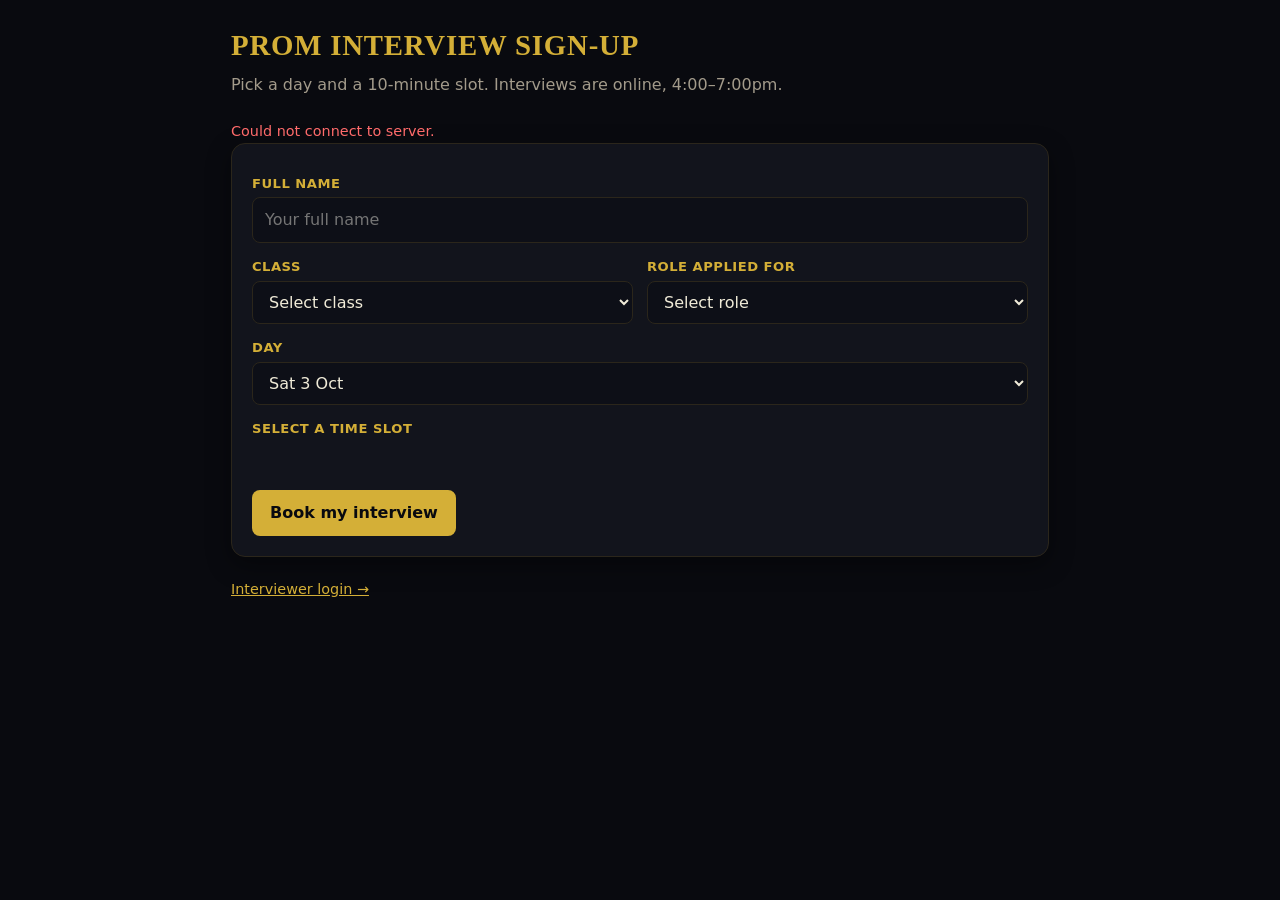
==== my_app/index.html @ 1c2821ef "Initial commit" ====
<!DOCTYPE html>
    <html lang="en">
    <head>
    <meta charset="utf-8">
    <meta name="viewport" content="width=device-width, initial-scale=1, viewport-fit=cover">
    <title>Prom Interview Sign-up</title>
    <link rel="stylesheet" href="styles.css">
    </head>
    <body>
    <main>
        <div id="signup">
        <h1>Prom Interview Sign-up</h1>
        <p class="sub">Pick a day and a 10-minute slot. Interviews are online, 4:00–7:00pm.</p>

        <div id="notice" class="warn"></div>

        <div class="card">
            <div id="mine" class="ok"></div>
            <form id="f">
            <div class="full">
                <label for="name">Full name</label>
                <input id="name" required placeholder="Your full name">
            </div>
            <div>
                <label for="cls">Class</label>
                <select id="cls" required></select>
            </div>
            <div>
                <label for="role">Role applied for</label>
                <select id="role" required></select>
            </div>
            <div class="full">
                <label for="day">Day</label>
                <select id="day">
                <option value="2026-10-03">Sat 3 Oct</option>
                <option value="2026-10-04">Sun 4 Oct</option>
                </select>
            </div>

            <div class="full">
                <label>Select a Time Slot</label>
                <div id="slot-tiles" class="tile-grid"></div>
                <input type="hidden" id="slot" required>
            </div>

            <div class="full warn" id="msg"></div>
            <div class="full">
                <button type="submit" id="save">Book my interview</button>
            </div>
            </form>
        </div>

        <p><a href="staff.html" class="link">Interviewer login &rarr;</a></p>
        </div>
    </main>

    <script src="script.js"></script>
    </body>
    </html>
---- my_app/styles.css ----
:root {
    /* Prom 2027 Palette: Black, Gold & Warm Off-White */
    --bg: #090a0f;           /* Deep space black */
    --card: #12141c;         /* Dark navy-tinted card */
    --ink: #f0ebd8;          /* Warm off-white primary text */
    --mute: #a39b8b;         /* Muted secondary text */
    --line: #2b261b;         /* Dark golden-brown borders */
    --acc: #d4af37;          /* Classic metallic gold accent */
    --accink: #090a0f;       /* Dark text for gold buttons */
    --gold-glow: #e2c044;    /* Highlights */
    --warn: #ff6b6b;         /* Warning red */
    --ok: #6bdf72;           /* Success green */
    box-sizing: border-box;
    }

    * {
    box-sizing: border-box;
    }

    body {
    margin: 0;
    background: var(--bg);
    color: var(--ink);
    font: 16px/1.5 system-ui, -apple-system, Segoe UI, sans-serif;
    }

    main {
    max-width: 850px;
    margin: 0 auto;
    padding: 24px 16px 60px;
    }

    h1 {
    font-family: Georgia, 'Times New Roman', Times, serif;
    font-size: 1.8rem;
    margin: 0 0 6px;
    color: var(--acc);
    letter-spacing: 0.8px;
    text-transform: uppercase;
    }

    .sub {
    color: var(--mute);
    margin: 0 0 24px;
    }

    .card {
    background: var(--card);
    border: 1px solid var(--line);
    border-radius: 14px;
    padding: 20px;
    margin-bottom: 20px;
    box-shadow: 0 8px 24px rgba(0, 0, 0, 0.4);
    }

    form {
    display: grid;
    grid-template-columns: 1fr 1fr;
    gap: 14px;
    }

    .full {
    grid-column: 1 / -1;
    }

    label {
    display: block;
    font-size: 0.82rem;
    color: var(--acc);
    margin-bottom: 4px;
    font-weight: 600;
    letter-spacing: 0.5px;
    text-transform: uppercase;
    }

    input, select {
    width: 100%;
    font: inherit;
    color: var(--ink);
    background: #0d0f17;
    border: 1px solid var(--line);
    border-radius: 8px;
    padding: 10px 12px;
    transition: border-color 0.2s ease;
    }

    input:focus, select:focus {
    outline: none;
    border-color: var(--acc);
    }

    button {
    font: inherit;
    font-weight: 700;
    border: 0;
    border-radius: 8px;
    padding: 11px 18px;
    cursor: pointer;
    background: var(--acc);
    color: var(--accink);
    transition: background 0.2s ease, transform 0.1s ease;
    }

    button:hover:not(:disabled) {
    background: var(--gold-glow);
    }

    button:disabled {
    opacity: 0.5;
    cursor: not-allowed;
    }

    button.ghost {
    background: transparent;
    color: var(--warn);
    border: 1px solid rgba(255, 107, 107, 0.3);
    padding: 5px 12px;
    font-size: 0.85rem;
    border-radius: 6px;
    }

    button.ghost:hover {
    background: rgba(255, 107, 107, 0.12);
    }

    .warn {
    color: var(--warn);
    font-size: 0.9rem;
    min-height: 1.2em;
    }

    .ok {
    color: var(--ok);
    font-weight: 600;
    margin-bottom: 10px;
    }

    h2 {
    font-family: Georgia, 'Times New Roman', Times, serif;
    font-size: 1.25rem;
    margin: 0 0 14px;
    color: var(--acc);
    }

    /* --- TABLE STYLING --- */

    .wrap {
    overflow-x: auto;
    border: 1px solid var(--line);
    border-radius: 10px;
    background: #0d0f17;
    }

    table {
    width: 100%;
    border-collapse: collapse;
    font-size: 0.92rem;
    min-width: 680px;
    }

    th, td {
    text-align: left;
    padding: 12px 14px;
    border-bottom: 1px solid var(--line);
    white-space: nowrap;
    }

    tr:last-child td {
    border-bottom: none;
    }

    th {
    color: var(--acc);
    font-weight: 600;
    font-size: 0.8rem;
    background: rgba(212, 175, 55, 0.06);
    text-transform: uppercase;
    letter-spacing: 0.6px;
    }

    .link {
    color: var(--acc);
    text-decoration: underline;
    font-size: 0.9rem;
    }

    .link:hover {
    color: var(--gold-glow);
    }

    /* --- TIME SLOT TILES --- */

    .tile-grid {
    display: grid;
    grid-template-columns: repeat(auto-fill, minmax(130px, 1fr));
    gap: 8px;
    margin-top: 6px;
    }

    .slot-tile {
    background: #0d0f17;
    border: 1px solid var(--line);
    border-radius: 8px;
    padding: 10px;
    text-align: center;
    font-size: 0.85rem;
    font-weight: 600;
    color: var(--ink);
    cursor: pointer;
    transition: all 0.2s ease;
    user-select: none;
    }

    .slot-tile:hover:not(.taken) {
    border-color: var(--acc);
    background: rgba(212, 175, 55, 0.12);
    color: var(--acc);
    }

    .slot-tile.selected {
    border-color: var(--acc);
    background: var(--acc);
    color: var(--accink);
    box-shadow: 0 0 10px rgba(212, 175, 55, 0.3);
    }

    .slot-tile.taken {
    opacity: 0.35;
    background: rgba(255, 255, 255, 0.03);
    color: var(--mute);
    border-color: transparent;
    cursor: not-allowed;
    text-decoration: line-through;
    }

    @media (max-width: 520px) {
    form {
        grid-template-columns: 1fr;
    }
    }
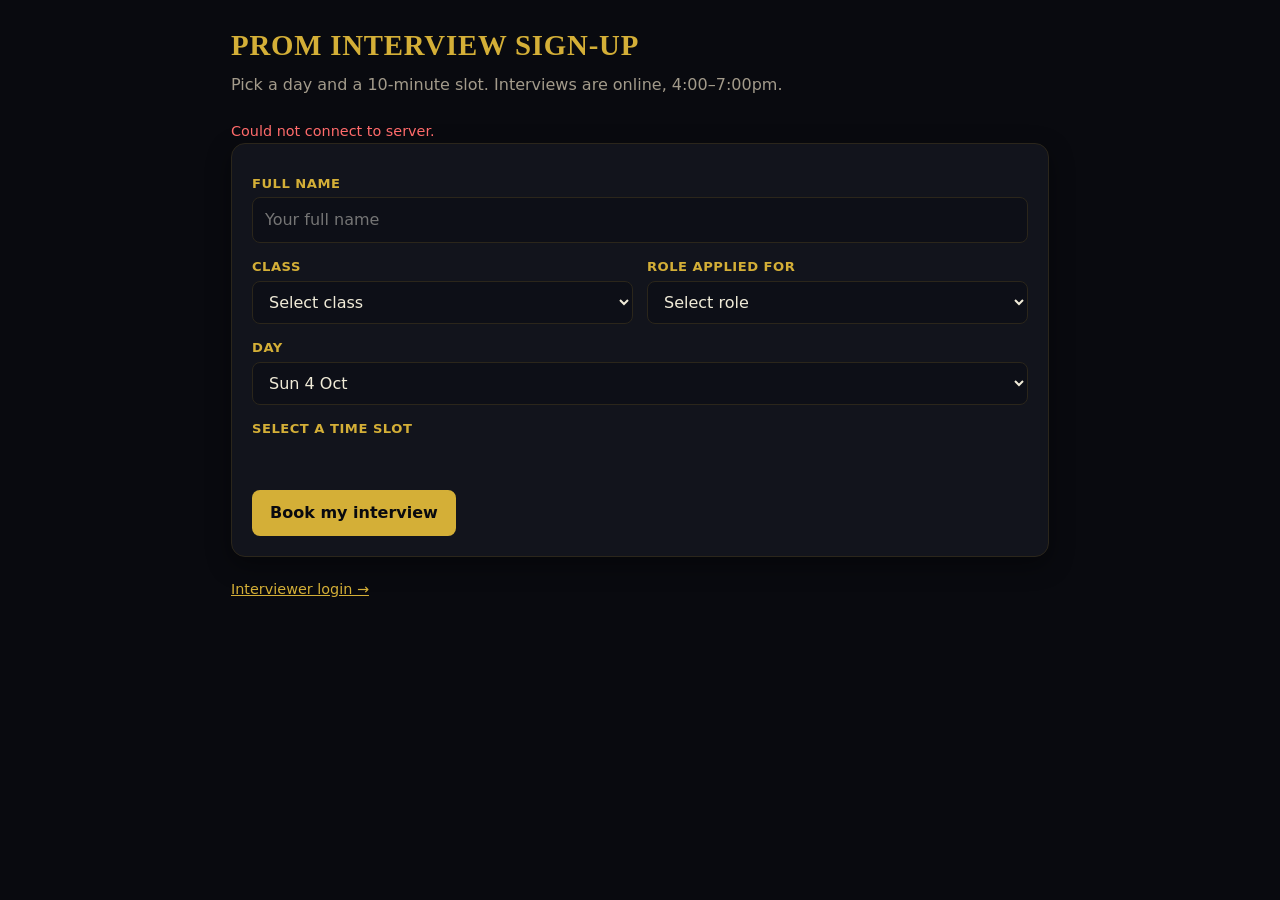
==== commit fae33eea: "Changed dates, removed 3rd oct" ====
--- a/my_app/index.html
+++ b/my_app/index.html
@@ -1,59 +1,65 @@
-    <!DOCTYPE html>
-    <html lang="en">
-    <head>
-    <meta charset="utf-8">
-    <meta name="viewport" content="width=device-width, initial-scale=1, viewport-fit=cover">
-    <title>Prom Interview Sign-up</title>
-    <link rel="stylesheet" href="styles.css">
-    </head>
-    <body>
-    <main>
-        <div id="signup">
-        <h1>Prom Interview Sign-up</h1>
-        <p class="sub">Pick a day and a 10-minute slot. Interviews are online, 4:00–7:00pm.</p>
+<!doctype html>
+<html lang="en">
+	<head>
+		<meta charset="utf-8" />
+		<meta
+			name="viewport"
+			content="width=device-width, initial-scale=1, viewport-fit=cover"
+		/>
+		<title>Prom Interview Sign-up</title>
+		<link rel="stylesheet" href="styles.css" />
+	</head>
+	<body>
+		<main>
+			<div id="signup">
+				<h1>Prom Interview Sign-up</h1>
+				<p class="sub">
+					Pick a day and a 10-minute slot. Interviews are online, 4:00–7:00pm.
+				</p>
 
-        <div id="notice" class="warn"></div>
+				<div id="notice" class="warn"></div>
 
-        <div class="card">
-            <div id="mine" class="ok"></div>
-            <form id="f">
-            <div class="full">
-                <label for="name">Full name</label>
-                <input id="name" required placeholder="Your full name">
-            </div>
-            <div>
-                <label for="cls">Class</label>
-                <select id="cls" required></select>
-            </div>
-            <div>
-                <label for="role">Role applied for</label>
-                <select id="role" required></select>
-            </div>
-            <div class="full">
-                <label for="day">Day</label>
-                <select id="day">
-                <option value="2026-10-03">Sat 3 Oct</option>
-                <option value="2026-10-04">Sun 4 Oct</option>
-                </select>
-            </div>
+				<div class="card">
+					<div id="mine" class="ok"></div>
+					<form id="f">
+						<div class="full">
+							<label for="name">Full name</label>
+							<input id="name" required placeholder="Your full name" />
+						</div>
+						<div>
+							<label for="cls">Class</label>
+							<select id="cls" required></select>
+						</div>
+						<div>
+							<label for="role">Role applied for</label>
+							<select id="role" required></select>
+						</div>
+						<div class="full">
+							<label for="day">Day</label>
+							<select id="day">
+								<option value="2026-10-04">Sun 4 Oct</option>
+								<option value="2026-10-10">Sat 10 Oct</option>
+								<option value="2026-10-11">Sun 11 Oct</option>
+							</select>
+						</div>
 
-            <div class="full">
-                <label>Select a Time Slot</label>
-                <div id="slot-tiles" class="tile-grid"></div>
-                <input type="hidden" id="slot" required>
-            </div>
+						<div class="full">
+							<label>Select a Time Slot</label>
+							<div id="slot-tiles" class="tile-grid"></div>
+							<input type="hidden" id="slot" required />
+						</div>
 
-            <div class="full warn" id="msg"></div>
-            <div class="full">
-                <button type="submit" id="save">Book my interview</button>
-            </div>
-            </form>
-        </div>
+						<div class="full warn" id="msg"></div>
+						<div class="full">
+							<button type="submit" id="save">Book my interview</button>
+						</div>
+					</form>
+				</div>
 
-        <p><a href="staff.html" class="link">Interviewer login &rarr;</a></p>
-        </div>
-    </main>
+				<p><a href="staff.html" class="link">Interviewer login &rarr;</a></p>
+			</div>
+		</main>
 
-    <script src="script.js"></script>
-    </body>
-    </html>+		<script src="script.js"></script>
+	</body>
+</html>
--- a/my_app/styles.css
+++ b/my_app/styles.css
@@ -1,240 +1,244 @@
-    :root {
-    /* Prom 2027 Palette: Black, Gold & Warm Off-White */
-    --bg: #090a0f;           /* Deep space black */
-    --card: #12141c;         /* Dark navy-tinted card */
-    --ink: #f0ebd8;          /* Warm off-white primary text */
-    --mute: #a39b8b;         /* Muted secondary text */
-    --line: #2b261b;         /* Dark golden-brown borders */
-    --acc: #d4af37;          /* Classic metallic gold accent */
-    --accink: #090a0f;       /* Dark text for gold buttons */
-    --gold-glow: #e2c044;    /* Highlights */
-    --warn: #ff6b6b;         /* Warning red */
-    --ok: #6bdf72;           /* Success green */
-    box-sizing: border-box;
-    }
-
-    * {
-    box-sizing: border-box;
-    }
-
-    body {
-    margin: 0;
-    background: var(--bg);
-    color: var(--ink);
-    font: 16px/1.5 system-ui, -apple-system, Segoe UI, sans-serif;
-    }
-
-    main {
-    max-width: 850px;
-    margin: 0 auto;
-    padding: 24px 16px 60px;
-    }
-
-    h1 {
-    font-family: Georgia, 'Times New Roman', Times, serif;
-    font-size: 1.8rem;
-    margin: 0 0 6px;
-    color: var(--acc);
-    letter-spacing: 0.8px;
-    text-transform: uppercase;
-    }
-
-    .sub {
-    color: var(--mute);
-    margin: 0 0 24px;
-    }
-
-    .card {
-    background: var(--card);
-    border: 1px solid var(--line);
-    border-radius: 14px;
-    padding: 20px;
-    margin-bottom: 20px;
-    box-shadow: 0 8px 24px rgba(0, 0, 0, 0.4);
-    }
-
-    form {
-    display: grid;
-    grid-template-columns: 1fr 1fr;
-    gap: 14px;
-    }
-
-    .full {
-    grid-column: 1 / -1;
-    }
-
-    label {
-    display: block;
-    font-size: 0.82rem;
-    color: var(--acc);
-    margin-bottom: 4px;
-    font-weight: 600;
-    letter-spacing: 0.5px;
-    text-transform: uppercase;
-    }
-
-    input, select {
-    width: 100%;
-    font: inherit;
-    color: var(--ink);
-    background: #0d0f17;
-    border: 1px solid var(--line);
-    border-radius: 8px;
-    padding: 10px 12px;
-    transition: border-color 0.2s ease;
-    }
-
-    input:focus, select:focus {
-    outline: none;
-    border-color: var(--acc);
-    }
-
-    button {
-    font: inherit;
-    font-weight: 700;
-    border: 0;
-    border-radius: 8px;
-    padding: 11px 18px;
-    cursor: pointer;
-    background: var(--acc);
-    color: var(--accink);
-    transition: background 0.2s ease, transform 0.1s ease;
-    }
-
-    button:hover:not(:disabled) {
-    background: var(--gold-glow);
-    }
-
-    button:disabled {
-    opacity: 0.5;
-    cursor: not-allowed;
-    }
-
-    button.ghost {
-    background: transparent;
-    color: var(--warn);
-    border: 1px solid rgba(255, 107, 107, 0.3);
-    padding: 5px 12px;
-    font-size: 0.85rem;
-    border-radius: 6px;
-    }
-
-    button.ghost:hover {
-    background: rgba(255, 107, 107, 0.12);
-    }
-
-    .warn {
-    color: var(--warn);
-    font-size: 0.9rem;
-    min-height: 1.2em;
-    }
-
-    .ok {
-    color: var(--ok);
-    font-weight: 600;
-    margin-bottom: 10px;
-    }
-
-    h2 {
-    font-family: Georgia, 'Times New Roman', Times, serif;
-    font-size: 1.25rem;
-    margin: 0 0 14px;
-    color: var(--acc);
-    }
-
-    /* --- TABLE STYLING --- */
-
-    .wrap {
-    overflow-x: auto;
-    border: 1px solid var(--line);
-    border-radius: 10px;
-    background: #0d0f17;
-    }
-
-    table {
-    width: 100%;
-    border-collapse: collapse;
-    font-size: 0.92rem;
-    min-width: 680px;
-    }
-
-    th, td {
-    text-align: left;
-    padding: 12px 14px;
-    border-bottom: 1px solid var(--line);
-    white-space: nowrap;
-    }
-
-    tr:last-child td {
-    border-bottom: none;
-    }
-
-    th {
-    color: var(--acc);
-    font-weight: 600;
-    font-size: 0.8rem;
-    background: rgba(212, 175, 55, 0.06);
-    text-transform: uppercase;
-    letter-spacing: 0.6px;
-    }
-
-    .link {
-    color: var(--acc);
-    text-decoration: underline;
-    font-size: 0.9rem;
-    }
-
-    .link:hover {
-    color: var(--gold-glow);
-    }
-
-    /* --- TIME SLOT TILES --- */
-
-    .tile-grid {
-    display: grid;
-    grid-template-columns: repeat(auto-fill, minmax(130px, 1fr));
-    gap: 8px;
-    margin-top: 6px;
-    }
-
-    .slot-tile {
-    background: #0d0f17;
-    border: 1px solid var(--line);
-    border-radius: 8px;
-    padding: 10px;
-    text-align: center;
-    font-size: 0.85rem;
-    font-weight: 600;
-    color: var(--ink);
-    cursor: pointer;
-    transition: all 0.2s ease;
-    user-select: none;
-    }
-
-    .slot-tile:hover:not(.taken) {
-    border-color: var(--acc);
-    background: rgba(212, 175, 55, 0.12);
-    color: var(--acc);
-    }
-
-    .slot-tile.selected {
-    border-color: var(--acc);
-    background: var(--acc);
-    color: var(--accink);
-    box-shadow: 0 0 10px rgba(212, 175, 55, 0.3);
-    }
-
-    .slot-tile.taken {
-    opacity: 0.35;
-    background: rgba(255, 255, 255, 0.03);
-    color: var(--mute);
-    border-color: transparent;
-    cursor: not-allowed;
-    text-decoration: line-through;
-    }
-
-    @media (max-width: 520px) {
-    form {
-        grid-template-columns: 1fr;
-    }
-    }+:root {
+	--bg: #090a0f;
+	--card: #12141c;
+	--ink: #f0ebd8;
+	--mute: #a39b8b;
+	--line: #2b261b;
+	--acc: #d4af37;
+	--accink: #090a0f;
+	--gold-glow: #e2c044;
+	--warn: #ff6b6b;
+	--ok: #6bdf72;
+	box-sizing: border-box;
+}
+
+* {
+	box-sizing: border-box;
+}
+
+body {
+	margin: 0;
+	background: var(--bg);
+	color: var(--ink);
+	font:
+		16px/1.5 system-ui,
+		-apple-system,
+		Segoe UI,
+		sans-serif;
+}
+
+main {
+	max-width: 850px;
+	margin: 0 auto;
+	padding: 24px 16px 60px;
+}
+
+h1 {
+	font-family: Georgia, "Times New Roman", Times, serif;
+	font-size: 1.8rem;
+	margin: 0 0 6px;
+	color: var(--acc);
+	letter-spacing: 0.8px;
+	text-transform: uppercase;
+}
+
+.sub {
+	color: var(--mute);
+	margin: 0 0 24px;
+}
+
+.card {
+	background: var(--card);
+	border: 1px solid var(--line);
+	border-radius: 14px;
+	padding: 20px;
+	margin-bottom: 20px;
+	box-shadow: 0 8px 24px rgba(0, 0, 0, 0.4);
+}
+
+form {
+	display: grid;
+	grid-template-columns: 1fr 1fr;
+	gap: 14px;
+}
+
+.full {
+	grid-column: 1 / -1;
+}
+
+label {
+	display: block;
+	font-size: 0.82rem;
+	color: var(--acc);
+	margin-bottom: 4px;
+	font-weight: 600;
+	letter-spacing: 0.5px;
+	text-transform: uppercase;
+}
+
+input,
+select {
+	width: 100%;
+	font: inherit;
+	color: var(--ink);
+	background: #0d0f17;
+	border: 1px solid var(--line);
+	border-radius: 8px;
+	padding: 10px 12px;
+	transition: border-color 0.2s ease;
+}
+
+input:focus,
+select:focus {
+	outline: none;
+	border-color: var(--acc);
+}
+
+button {
+	font: inherit;
+	font-weight: 700;
+	border: 0;
+	border-radius: 8px;
+	padding: 11px 18px;
+	cursor: pointer;
+	background: var(--acc);
+	color: var(--accink);
+	transition:
+		background 0.2s ease,
+		transform 0.1s ease;
+}
+
+button:hover:not(:disabled) {
+	background: var(--gold-glow);
+}
+
+button:disabled {
+	opacity: 0.5;
+	cursor: not-allowed;
+}
+
+button.ghost {
+	background: transparent;
+	color: var(--warn);
+	border: 1px solid rgba(255, 107, 107, 0.3);
+	padding: 5px 12px;
+	font-size: 0.85rem;
+	border-radius: 6px;
+}
+
+button.ghost:hover {
+	background: rgba(255, 107, 107, 0.12);
+}
+
+.warn {
+	color: var(--warn);
+	font-size: 0.9rem;
+	min-height: 1.2em;
+}
+
+.ok {
+	color: var(--ok);
+	font-weight: 600;
+	margin-bottom: 10px;
+}
+
+h2 {
+	font-family: Georgia, "Times New Roman", Times, serif;
+	font-size: 1.25rem;
+	margin: 0 0 14px;
+	color: var(--acc);
+}
+
+.wrap {
+	overflow-x: auto;
+	border: 1px solid var(--line);
+	border-radius: 10px;
+	background: #0d0f17;
+}
+
+table {
+	width: 100%;
+	border-collapse: collapse;
+	font-size: 0.92rem;
+	min-width: 680px;
+}
+
+th,
+td {
+	text-align: left;
+	padding: 12px 14px;
+	border-bottom: 1px solid var(--line);
+	white-space: nowrap;
+}
+
+tr:last-child td {
+	border-bottom: none;
+}
+
+th {
+	color: var(--acc);
+	font-weight: 600;
+	font-size: 0.8rem;
+	background: rgba(212, 175, 55, 0.06);
+	text-transform: uppercase;
+	letter-spacing: 0.6px;
+}
+
+.link {
+	color: var(--acc);
+	text-decoration: underline;
+	font-size: 0.9rem;
+}
+
+.link:hover {
+	color: var(--gold-glow);
+}
+
+.tile-grid {
+	display: grid;
+	grid-template-columns: repeat(auto-fill, minmax(130px, 1fr));
+	gap: 8px;
+	margin-top: 6px;
+}
+
+.slot-tile {
+	background: #0d0f17;
+	border: 1px solid var(--line);
+	border-radius: 8px;
+	padding: 10px;
+	text-align: center;
+	font-size: 0.85rem;
+	font-weight: 600;
+	color: var(--ink);
+	cursor: pointer;
+	transition: all 0.2s ease;
+	user-select: none;
+}
+
+.slot-tile:hover:not(.taken) {
+	border-color: var(--acc);
+	background: rgba(212, 175, 55, 0.12);
+	color: var(--acc);
+}
+
+.slot-tile.selected {
+	border-color: var(--acc);
+	background: var(--acc);
+	color: var(--accink);
+	box-shadow: 0 0 10px rgba(212, 175, 55, 0.3);
+}
+
+.slot-tile.taken {
+	opacity: 0.35;
+	background: rgba(255, 255, 255, 0.03);
+	color: var(--mute);
+	border-color: transparent;
+	cursor: not-allowed;
+	text-decoration: line-through;
+}
+
+@media (max-width: 520px) {
+	form {
+		grid-template-columns: 1fr;
+	}
+}
